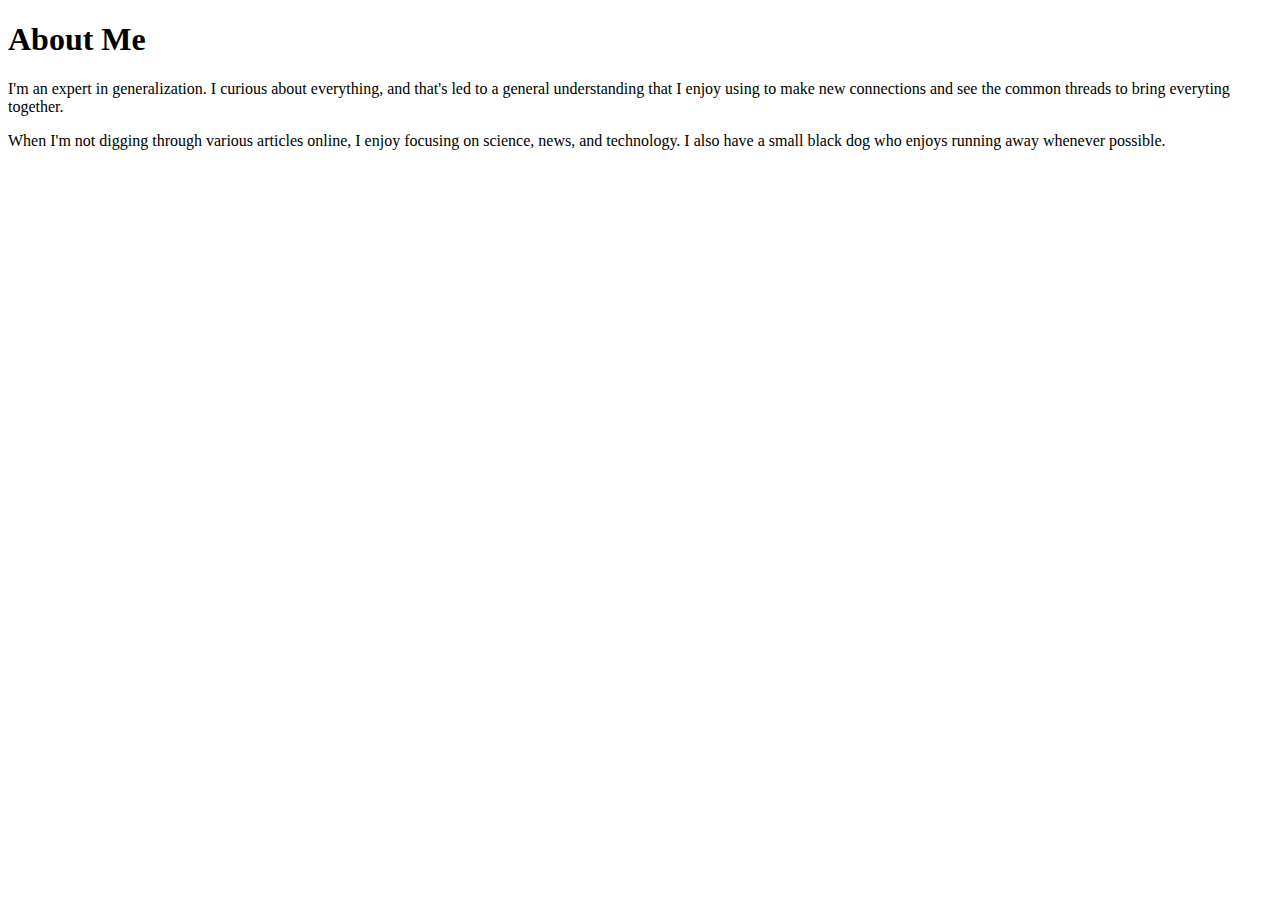
==== index.html @ 7efe4230 "Non Empty Repository" ====
<!DOCTYPE html>
<html lang="en-us">
<head>
	<meta charset="utf-8">
	<Title>Kevin Packler</Title>
</head>
<body>
	<H1>About Me</H1>
	<p>I'm an expert in generalization. I curious about everything, and that's led to a general understanding that I enjoy using to make new connections and see the common threads to bring everyting together. </p>
	<p>When I'm not digging through various articles online, I enjoy focusing on science, news, and technology. I also have a small black dog who enjoys running away whenever possible.</p>
</body>
</html>
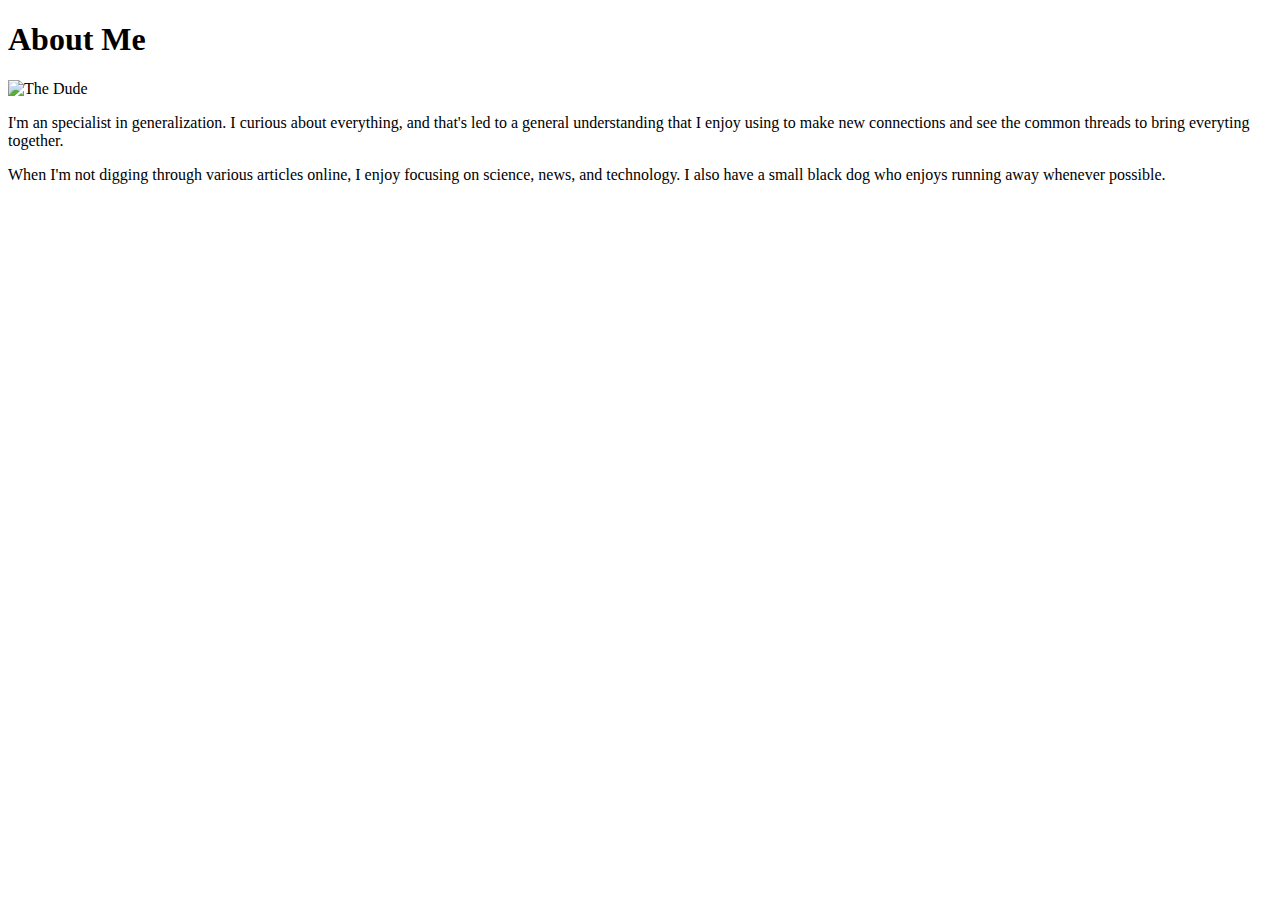
==== commit ecefb7d1: "change" ====
--- a/index.html
+++ b/index.html
@@ -6,7 +6,8 @@
 </head>
 <body>
 	<H1>About Me</H1>
-	<p>I'm an expert in generalization. I curious about everything, and that's led to a general understanding that I enjoy using to make new connections and see the common threads to bring everyting together. </p>
+	<img src="images/zNdm3r6U_200x200.jpeg" alt="The Dude">
+	<p>I'm an specialist in generalization. I curious about everything, and that's led to a general understanding that I enjoy using to make new connections and see the common threads to bring everyting together. </p>
 	<p>When I'm not digging through various articles online, I enjoy focusing on science, news, and technology. I also have a small black dog who enjoys running away whenever possible.</p>
 </body>
 </html>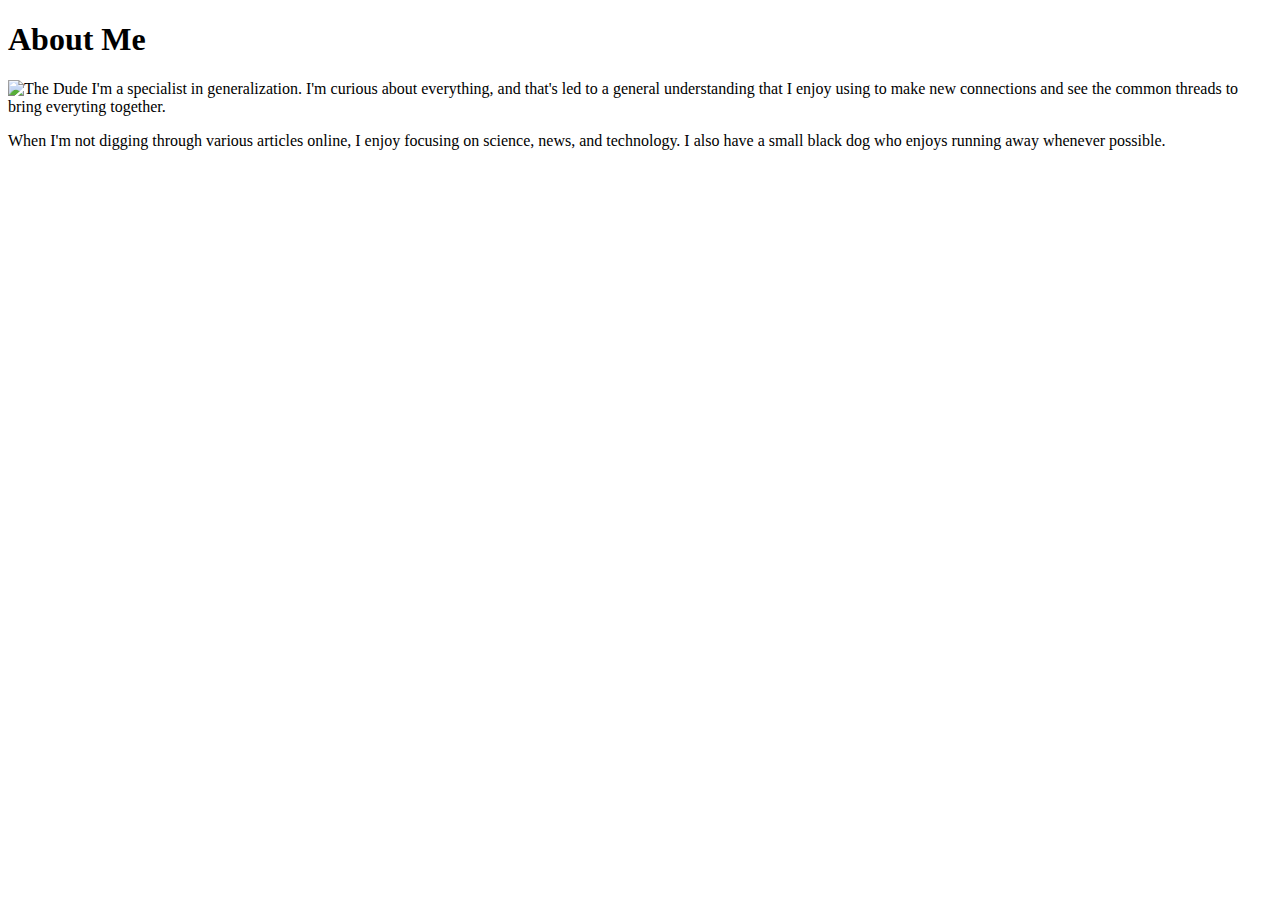
==== commit 32fe96b5: "change" ====
--- a/index.html
+++ b/index.html
@@ -6,8 +6,9 @@
 </head>
 <body>
 	<H1>About Me</H1>
+	<p>
 	<img src="images/zNdm3r6U_200x200.jpeg" alt="The Dude">
-	<p>I'm an specialist in generalization. I curious about everything, and that's led to a general understanding that I enjoy using to make new connections and see the common threads to bring everyting together. </p>
+	I'm a specialist in generalization. I'm curious about everything, and that's led to a general understanding that I enjoy using to make new connections and see the common threads to bring everyting together. </p>
 	<p>When I'm not digging through various articles online, I enjoy focusing on science, news, and technology. I also have a small black dog who enjoys running away whenever possible.</p>
 </body>
-</html>+</html> 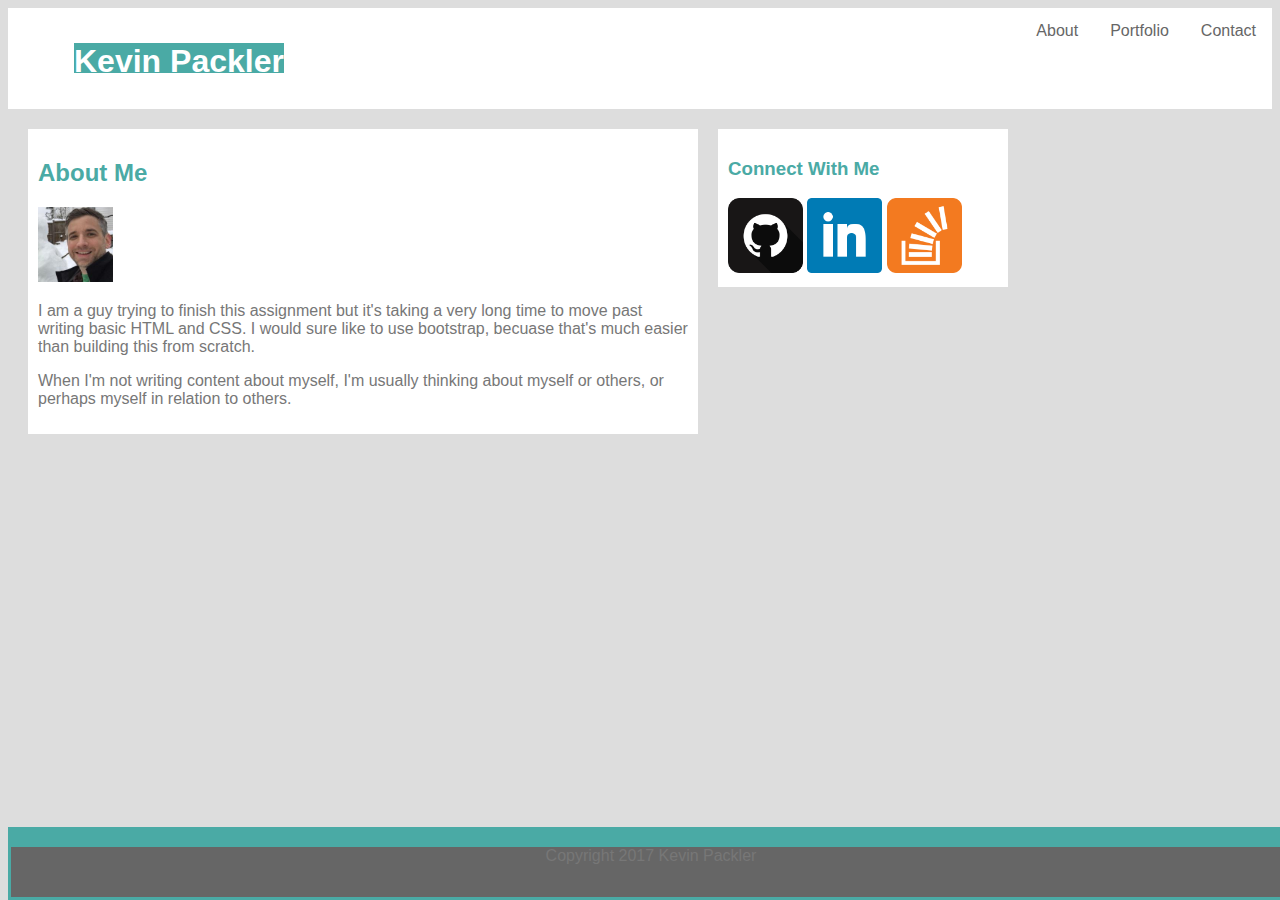
==== commit 815b5e3c: "initial site files" ====
--- a/index.html
+++ b/index.html
@@ -1,14 +1,44 @@
 <!DOCTYPE html>
-<html lang="en-us">
+<html>
 <head>
+	<html lang="en-us">
 	<meta charset="utf-8">
-	<Title>Kevin Packler</Title>
+	<link rel="stylesheet" href="assets/css/style.css">
+
+	<Title>Contact</Title>
 </head>
+
 <body>
-	<H1>About Me</H1>
-	<p>
-	<img src="images/zNdm3r6U_200x200.jpeg" alt="The Dude">
-	I'm a specialist in generalization. I'm curious about everything, and that's led to a general understanding that I enjoy using to make new connections and see the common threads to bring everyting together. </p>
-	<p>When I'm not digging through various articles online, I enjoy focusing on science, news, and technology. I also have a small black dog who enjoys running away whenever possible.</p>
+
+		<ul>
+  			<li><li style="float:left"><a href="default.asp"><H1>Kevin Packler</H1></a></li>
+   			<li><li style="float:right"><a href="contact.html">Contact</a></li>
+  			<li><li style="float:right"><a href="portfolio.html">Portfolio</a></li>
+  			<li style="float:right"><a class="active" href="index.html">About</a></li>
+		</ul>
+		
+	
+	<section id="left">
+		<H2>About Me</H2>
+		<img src="assets/images/KP.jpeg" alt="Github" style="width:75px;height:75px;">
+		<p>I am a guy trying to finish this assignment but it's taking a very long time to move past writing basic HTML and CSS. I would sure like to use bootstrap, becuase that's much easier than building this from scratch.</p>
+
+		<p>When I'm not writing content about myself, I'm usually thinking about myself or others, or perhaps myself in relation to others.</p>
+
+	</section>
+	
+	<section id="right">	
+		<h3>Connect With Me</h3>
+		<img src="assets/images/Git.png" alt="Github" style="width:75px;height:75px;">
+		<img src="assets/images/LI.png" alt="LinkedIn" style="width:75px;height:75px;">
+		<img src="assets/images/Stack.png" alt="StackOverflow" style="width:75px;height:75px;">
+
+	</section>
+	
+	<footer>
+		Copyright 2017 Kevin Packler
+	</footer>
+
 </body>
-</html> +
+</html>--- a/assets/css/style.css
+++ b/assets/css/style.css
@@ -0,0 +1,100 @@
+
+/**
+ * HW 5.17.17
+ **/
+
+body {
+	font-family:'Arial', 'Helvetica Neue', Helvetica, sans-serif;
+	background-color: #ddd;
+	border-color: #ddd;
+	color: #777;
+
+}
+
+ul {
+    list-style-type: none;
+    margin: 0;
+    padding: 0;
+    overflow: hidden;
+    background-color: #fff;
+    border-color: #ccc;
+}
+
+li {
+    float: left;
+}
+
+li a {
+    display: block;
+    color: #666;
+    text-align: center;
+    padding: 14px 16px;
+    text-decoration: none;
+}
+
+h1 {
+	color: #fff;
+	background-color: #4aaaa5;
+	text-align: top;
+	margin-left: 50px;
+	vertical-align: text-top;
+	height: 30px;
+}
+
+h2 {
+	color: #4aaaa5;
+}
+
+section {
+	margin-left: 20px;
+	margin-top: 20px;
+	padding: 10px;
+	background-color: #fff;
+}
+
+#left {	
+	width: 650px;
+	float: left;
+}
+
+#right {
+	width: 270px;
+	float: left;
+	color: #4aaaa5;
+}
+
+input[type=text] {
+    width: 50%;
+    padding: 12px 20px;
+    margin: 8px 0;
+    box-sizing: border-box;
+}
+
+input[type=button], input[type=submit], input[type=reset] {
+    background-color: #4aaaa5;
+    border: none;
+    color: #fff;
+    padding: 16px 32px;
+    text-decoration: none;
+    margin: 4px 2px;
+    cursor: pointer;
+}
+
+
+footer {
+    text-align: center;
+    position: fixed;
+    bottom: 0;
+    width: 100%;
+    height: 50px;
+    background-color: #666;
+    border-top: 20px;
+    border-color: #4aaaa5;
+    border-style: solid;
+   }
+
+
+/* Change the link color to #111 (black) on hover */
+li a:hover {
+    background-color: #4aaaa5;
+}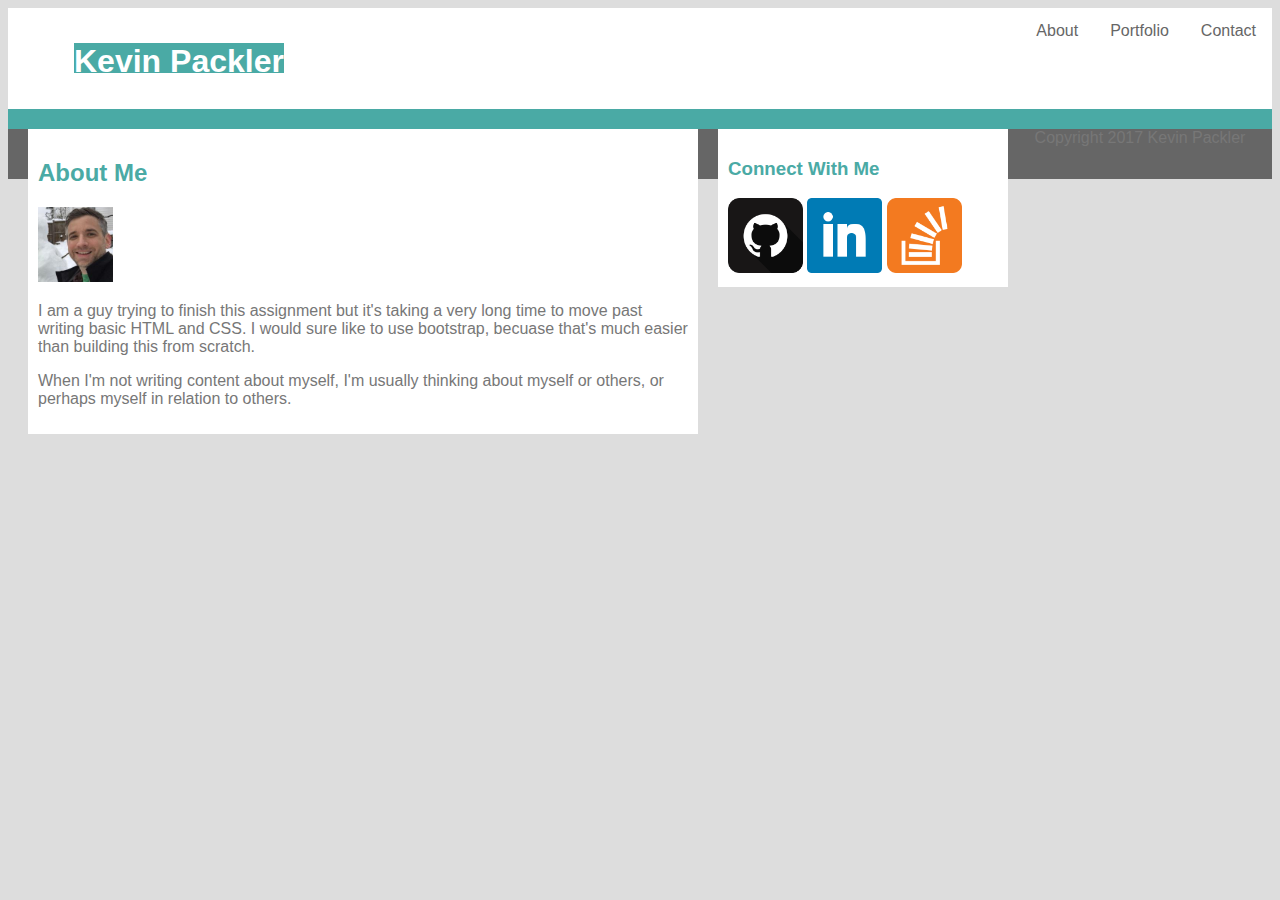
==== commit 9f9f102a: "do it" ====
--- a/index.html
+++ b/index.html
@@ -10,6 +10,7 @@
 
 <body>
 
+
 		<ul>
   			<li><li style="float:left"><a href="default.asp"><H1>Kevin Packler</H1></a></li>
    			<li><li style="float:right"><a href="contact.html">Contact</a></li>
@@ -17,7 +18,7 @@
   			<li style="float:right"><a class="active" href="index.html">About</a></li>
 		</ul>
 		
-	
+	<div>
 	<section id="left">
 		<H2>About Me</H2>
 		<img src="assets/images/KP.jpeg" alt="Github" style="width:75px;height:75px;">
@@ -34,11 +35,13 @@
 		<img src="assets/images/Stack.png" alt="StackOverflow" style="width:75px;height:75px;">
 
 	</section>
+	</div>
 	
+	<div>
 	<footer>
 		Copyright 2017 Kevin Packler
 	</footer>
-
+</div>
 </body>
 
 </html>--- a/assets/css/style.css
+++ b/assets/css/style.css
@@ -8,6 +8,7 @@
 	background-color: #ddd;
 	border-color: #ddd;
 	color: #777;
+	overflow: scroll;
 
 }
 
@@ -39,6 +40,7 @@
 	margin-left: 50px;
 	vertical-align: text-top;
 	height: 30px;
+	padding:-10px;
 }
 
 h2 {
@@ -50,6 +52,7 @@
 	margin-top: 20px;
 	padding: 10px;
 	background-color: #fff;
+	width: 960px;
 }
 
 #left {	
@@ -61,6 +64,11 @@
 	width: 270px;
 	float: left;
 	color: #4aaaa5;
+}
+
+.formid {
+	height: 200px;
+	width: 200px;
 }
 
 input[type=text] {
@@ -80,15 +88,20 @@
     cursor: pointer;
 }
 
-
+.clear {
+	clear: both;
+}
 footer {
     text-align: center;
-    position: fixed;
+    position: static;
     bottom: 0;
     width: 100%;
     height: 50px;
     background-color: #666;
     border-top: 20px;
+    border-bottom: 0px;
+    border-left: 0px;
+    border-right: 0px;
     border-color: #4aaaa5;
     border-style: solid;
    }
